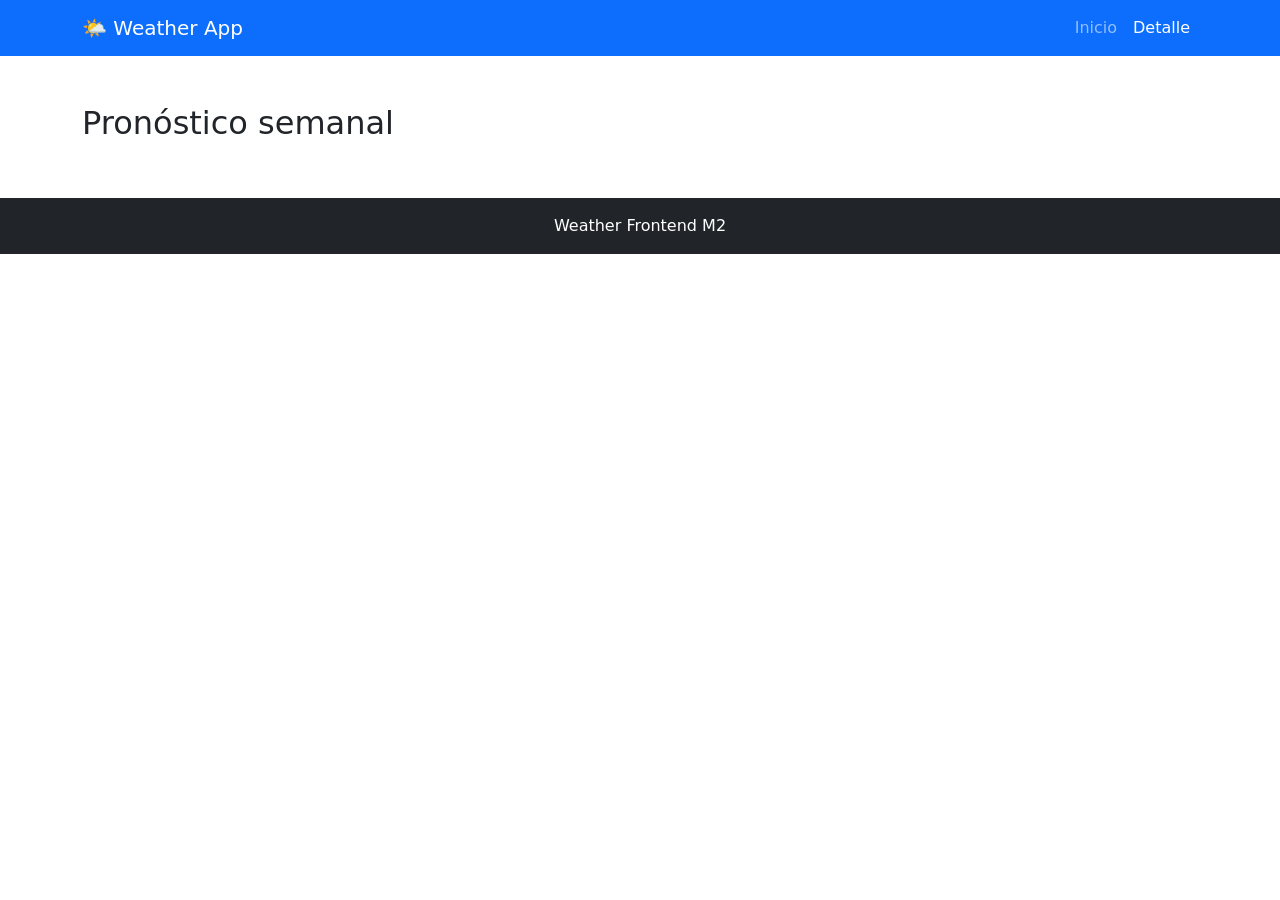
==== detail.html @ 94baf179 "feat: crea estructura inicial del proyecto" ====
<!doctype html>
<html lang="es">
  <head>
    <meta charset="UTF-8" />
    <meta name="viewport" content="width=device-width, initial-scale=1.0" />
    <title>Detalle Ciudad</title>

    <link
      href="https://cdn.jsdelivr.net/npm/bootstrap@5.3.8/dist/css/bootstrap.min.css"
      rel="stylesheet"
    />
    <link rel="stylesheet" href="./assets/css/styles.css" />
  </head>

  <body>
    <header>
      <nav class="navbar navbar-expand-lg navbar-dark bg-primary">
        <div class="container">
          <a class="navbar-brand" href="index.html"> 🌤 Weather App </a>

          <button
            class="navbar-toggler"
            type="button"
            data-bs-toggle="collapse"
            data-bs-target="#navbarNav"
          >
            <span class="navbar-toggler-icon"></span>
          </button>

          <div class="collapse navbar-collapse" id="navbarNav">
            <ul class="navbar-nav ms-auto">
              <li class="nav-item">
                <a class="nav-link" href="index.html"> Inicio </a>
              </li>

              <li class="nav-item">
                <span class="nav-link active"> Detalle </span>
              </li>
            </ul>
          </div>
        </div>
      </nav>
    </header>

    <main class="container mt-4">
      <section id="cityDetail"></section>

      <section class="mt-5">
        <h2>Pronóstico semanal</h2>

        <div id="forecastContainer" class="row"></div>
      </section>
    </main>

    <footer class="bg-dark text-white text-center p-3 mt-5">
      Weather Frontend M2
    </footer>

    <script src="./assets/js/data.js"></script>
    <script src="./assets/js/detail.js"></script>
  </body>
</html>
---- assets/css/styles.css ----
body {
    min-height: 100vh;
}

.card {
    transition: 0.3s;
}

.card:hover {
    transform: scale(1.03);
}
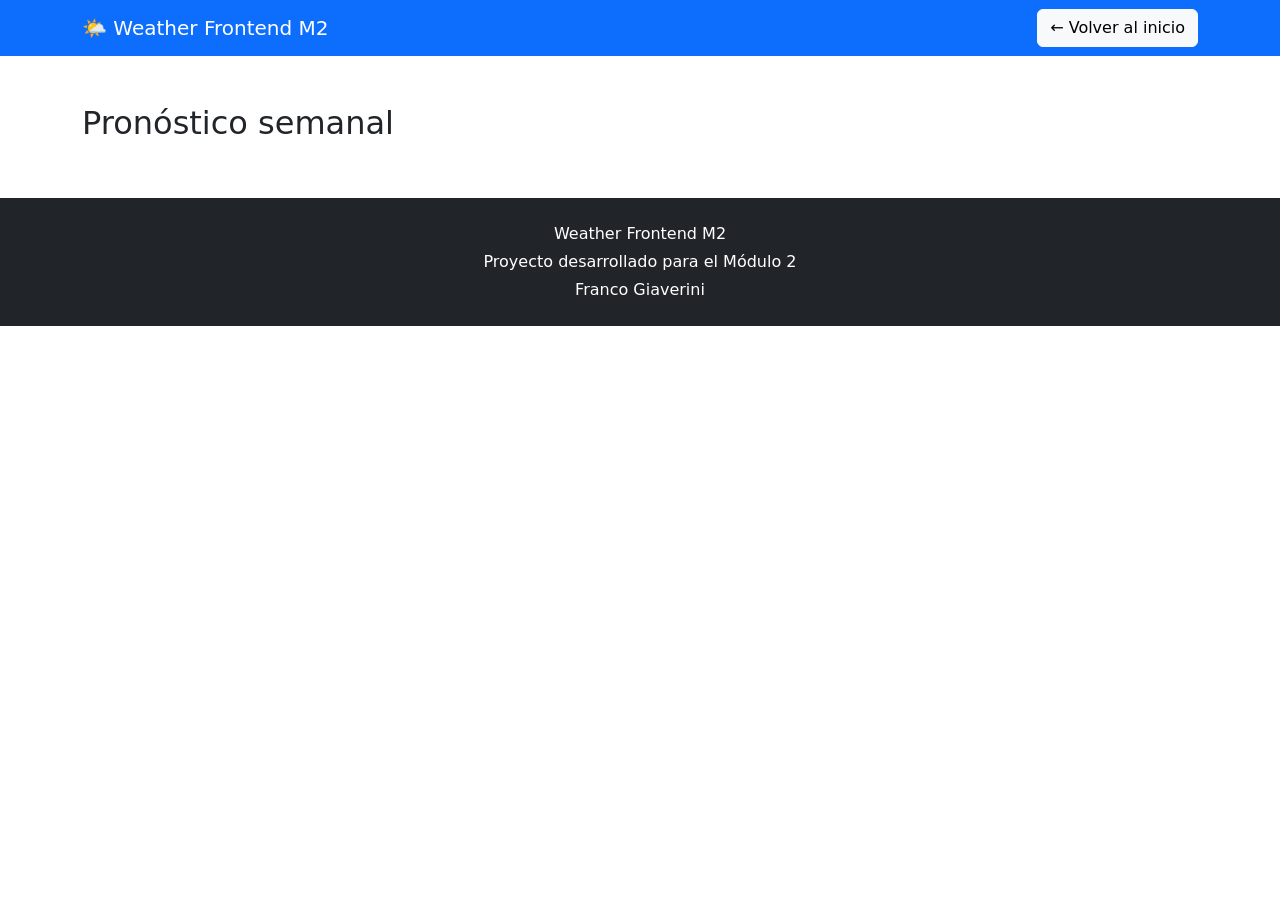
==== commit 62f592f4: "feat: mejora navegacion y footer" ====
--- a/detail.html
+++ b/detail.html
@@ -16,28 +16,8 @@
     <header>
       <nav class="navbar navbar-expand-lg navbar-dark bg-primary">
         <div class="container">
-          <a class="navbar-brand" href="index.html"> 🌤 Weather App </a>
-
-          <button
-            class="navbar-toggler"
-            type="button"
-            data-bs-toggle="collapse"
-            data-bs-target="#navbarNav"
-          >
-            <span class="navbar-toggler-icon"></span>
-          </button>
-
-          <div class="collapse navbar-collapse" id="navbarNav">
-            <ul class="navbar-nav ms-auto">
-              <li class="nav-item">
-                <a class="nav-link" href="index.html"> Inicio </a>
-              </li>
-
-              <li class="nav-item">
-                <span class="nav-link active"> Detalle </span>
-              </li>
-            </ul>
-          </div>
+          <a class="navbar-brand" href="index.html"> 🌤 Weather Frontend M2 </a>
+          <a href="index.html" class="btn btn-light"> ← Volver al inicio </a>
         </div>
       </nav>
     </header>
@@ -51,11 +31,11 @@
         <div id="forecastContainer" class="row"></div>
       </section>
     </main>
-
-    <footer class="bg-dark text-white text-center p-3 mt-5">
-      Weather Frontend M2
+    <footer class="bg-dark text-white text-center p-4 mt-5">
+      <p class="mb-1">Weather Frontend M2</p>
+      <p class="mb-1">Proyecto desarrollado para el Módulo 2</p>
+      <p class="mb-0">Franco Giaverini</p>
     </footer>
-
     <script src="./assets/js/data.js"></script>
     <script src="./assets/js/detail.js"></script>
   </body>
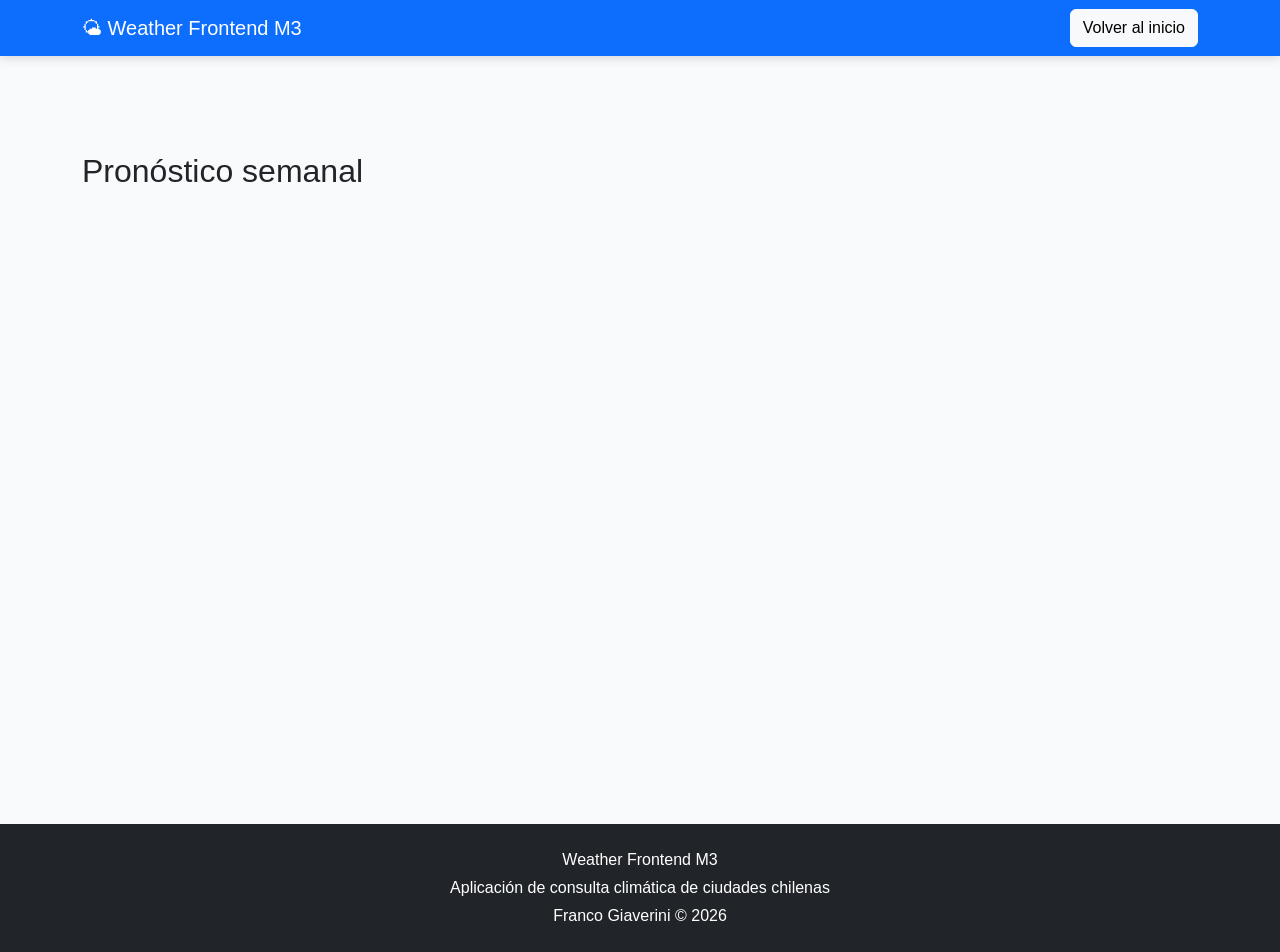
==== commit d34cc5e4: "se aplica  metodologia BEM y  Sass" ====
--- a/detail.html
+++ b/detail.html
@@ -9,33 +9,45 @@
       href="https://cdn.jsdelivr.net/npm/bootstrap@5.3.8/dist/css/bootstrap.min.css"
       rel="stylesheet"
     />
-    <link rel="stylesheet" href="./assets/css/styles.css" />
+
+    <link rel="stylesheet" href="./assets/css/main.css" />
   </head>
 
   <body>
-    <header>
+    <header class="weather-app__header">
       <nav class="navbar navbar-expand-lg navbar-dark bg-primary">
         <div class="container">
-          <a class="navbar-brand" href="index.html"> 🌤 Weather Frontend M2 </a>
-          <a href="index.html" class="btn btn-light"> ← Volver al inicio </a>
+          <a class="navbar-brand" href="index.html">
+            🌤 Weather Frontend M3
+          </a>
+
+          <a href="index.html" class="btn btn-light">
+            Volver al inicio
+          </a>
         </div>
       </nav>
     </header>
 
-    <main class="container mt-4">
+    <main class="weather-app__content container py-5">
       <section id="cityDetail"></section>
 
-      <section class="mt-5">
-        <h2>Pronóstico semanal</h2>
+      <section class="weather-app__forecast mt-5">
+        <h2 class="mb-4">Pronóstico semanal</h2>
 
-        <div id="forecastContainer" class="row"></div>
+        <div id="forecastContainer" class="row g-3"></div>
       </section>
     </main>
-    <footer class="bg-dark text-white text-center p-4 mt-5">
-      <p class="mb-1">Weather Frontend M2</p>
-      <p class="mb-1">Proyecto desarrollado para el Módulo 2</p>
-      <p class="mb-0">Franco Giaverini</p>
+
+    <footer class="weather-app__footer bg-dark text-white text-center py-4">
+      <div class="container">
+        <p class="mb-1">Weather Frontend M3</p>
+        <p class="mb-1">Aplicación de consulta climática de ciudades chilenas</p>
+        <p class="mb-0">Franco Giaverini © 2026</p>
+      </div>
     </footer>
+
+    <script src="https://cdn.jsdelivr.net/npm/bootstrap@5.3.8/dist/js/bootstrap.bundle.min.js"></script>
+
     <script src="./assets/js/data.js"></script>
     <script src="./assets/js/detail.js"></script>
   </body>
--- a/assets/css/main.css
+++ b/assets/css/main.css
@@ -0,0 +1,38 @@
+body {
+  min-height: 100vh;
+  font-family: "Segoe UI", sans-serif;
+  background-color: #f8fafc;
+  color: #212529;
+}
+
+.weather-app__content {
+  min-height: calc(100vh - 180px);
+}
+
+.weather-app__header {
+  box-shadow: 0 2px 10px rgba(0, 0, 0, 0.15);
+}
+
+.place-card {
+  border-radius: 12px;
+  box-shadow: 0 4px 12px rgba(0, 0, 0, 0.15);
+  transition: 0.3s;
+}
+.place-card:hover {
+  transform: translateY(-5px);
+}
+.place-card__icon {
+  font-size: 3rem;
+}
+.place-card__name {
+  font-size: 1.5rem;
+  font-weight: 700;
+}
+.place-card__temp {
+  font-size: 1.25rem;
+  font-weight: 600;
+}
+
+.weather-app__footer {
+  margin-top: 3rem;
+}/*# sourceMappingURL=main.css.map */
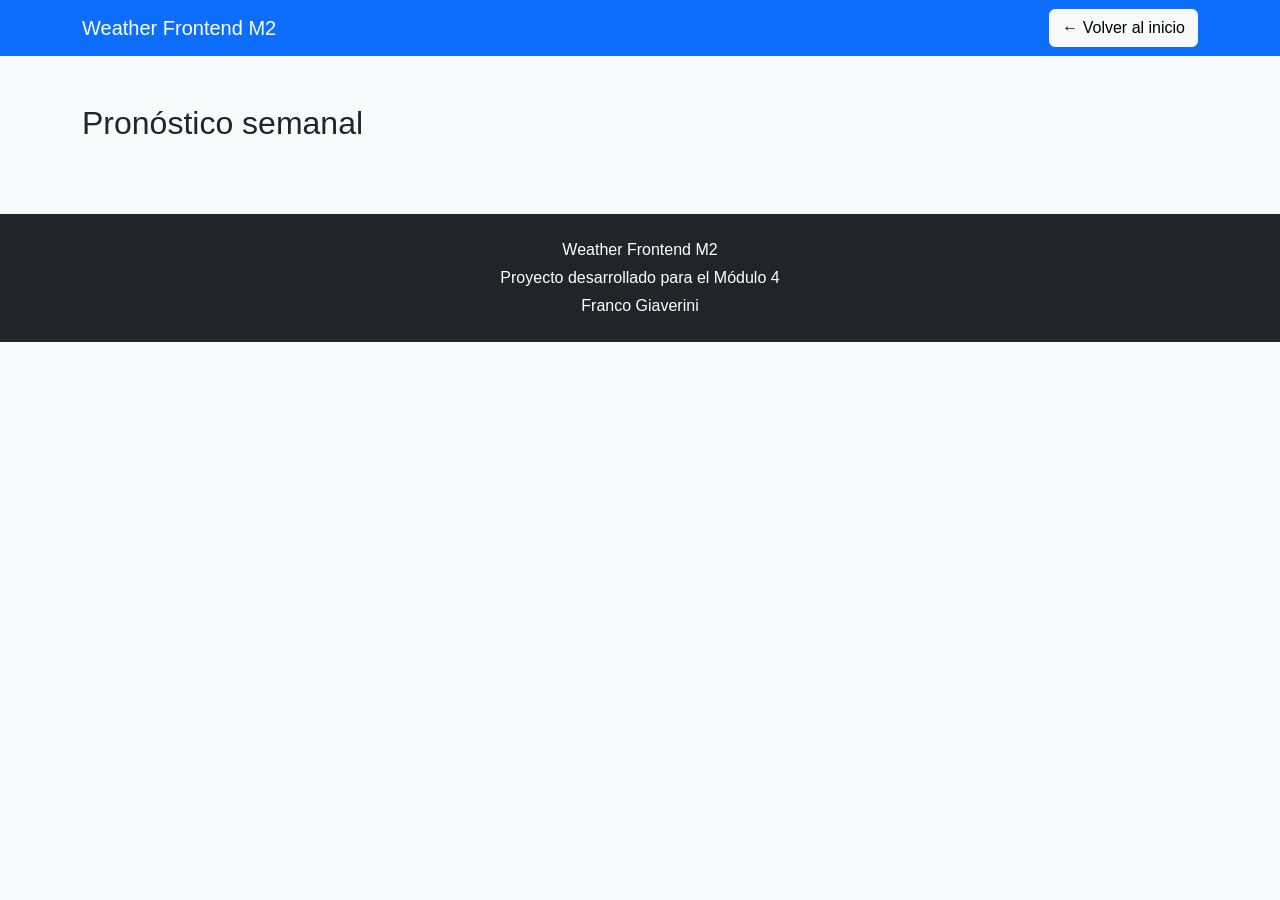
==== commit ccf47625: "se actualiza JS data , detail y home" ====
--- a/detail.html
+++ b/detail.html
@@ -4,50 +4,40 @@
     <meta charset="UTF-8" />
     <meta name="viewport" content="width=device-width, initial-scale=1.0" />
     <title>Detalle Ciudad</title>
-
     <link
       href="https://cdn.jsdelivr.net/npm/bootstrap@5.3.8/dist/css/bootstrap.min.css"
       rel="stylesheet"
     />
-
     <link rel="stylesheet" href="./assets/css/main.css" />
   </head>
-
   <body>
-    <header class="weather-app__header">
+    <header>
       <nav class="navbar navbar-expand-lg navbar-dark bg-primary">
         <div class="container">
           <a class="navbar-brand" href="index.html">
-            🌤 Weather Frontend M3
+            Weather Frontend M2
           </a>
-
           <a href="index.html" class="btn btn-light">
-            Volver al inicio
+            ← Volver al inicio
           </a>
         </div>
       </nav>
     </header>
-
-    <main class="weather-app__content container py-5">
+    <main class="container mt-4">
       <section id="cityDetail"></section>
-
-      <section class="weather-app__forecast mt-5">
+      <section class="mt-5">
         <h2 class="mb-4">Pronóstico semanal</h2>
-
-        <div id="forecastContainer" class="row g-3"></div>
+        <div id="forecastContainer" class="row"></div>
+      </section>
+      <section class="mt-5">
+        <div id="statsContainer"></div>
       </section>
     </main>
-
-    <footer class="weather-app__footer bg-dark text-white text-center py-4">
-      <div class="container">
-        <p class="mb-1">Weather Frontend M3</p>
-        <p class="mb-1">Aplicación de consulta climática de ciudades chilenas</p>
-        <p class="mb-0">Franco Giaverini © 2026</p>
-      </div>
+    <footer class="bg-dark text-white text-center p-4 mt-5">
+      <p class="mb-1">Weather Frontend M2</p>
+      <p class="mb-1">Proyecto desarrollado para el Módulo 4</p>
+      <p class="mb-0">Franco Giaverini</p>
     </footer>
-
-    <script src="https://cdn.jsdelivr.net/npm/bootstrap@5.3.8/dist/js/bootstrap.bundle.min.js"></script>
-
     <script src="./assets/js/data.js"></script>
     <script src="./assets/js/detail.js"></script>
   </body>
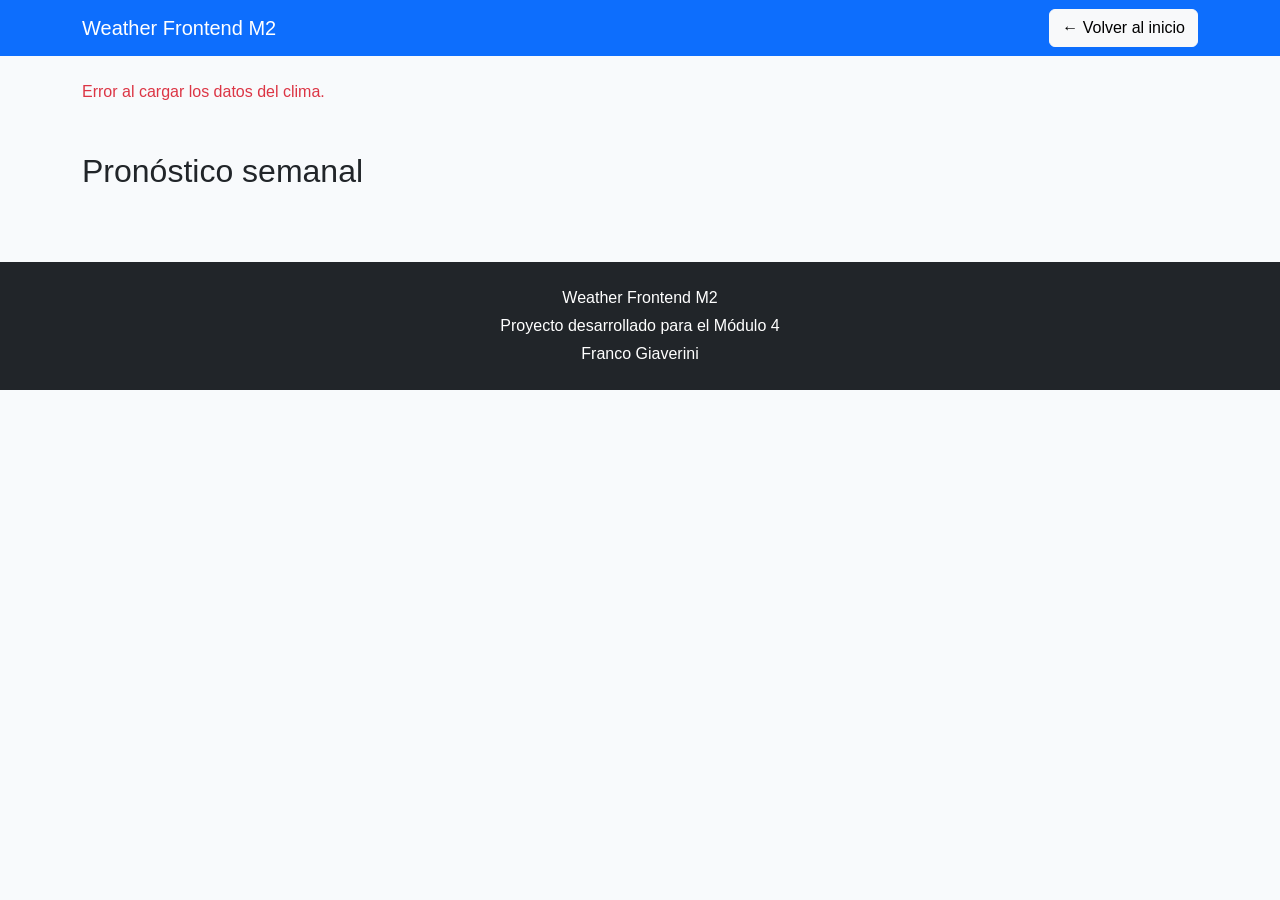
==== commit d14abe0f: "se agregan estadisticas y alertas" ====
--- a/detail.html
+++ b/detail.html
@@ -39,6 +39,8 @@
       <p class="mb-0">Franco Giaverini</p>
     </footer>
     <script src="./assets/js/data.js"></script>
-    <script src="./assets/js/detail.js"></script>
+<script src="./assets/js/apiClient.js"></script>
+<script src="./assets/js/weatherApp.js"></script>
+<script src="./assets/js/detail.js"></script>
   </body>
 </html>
